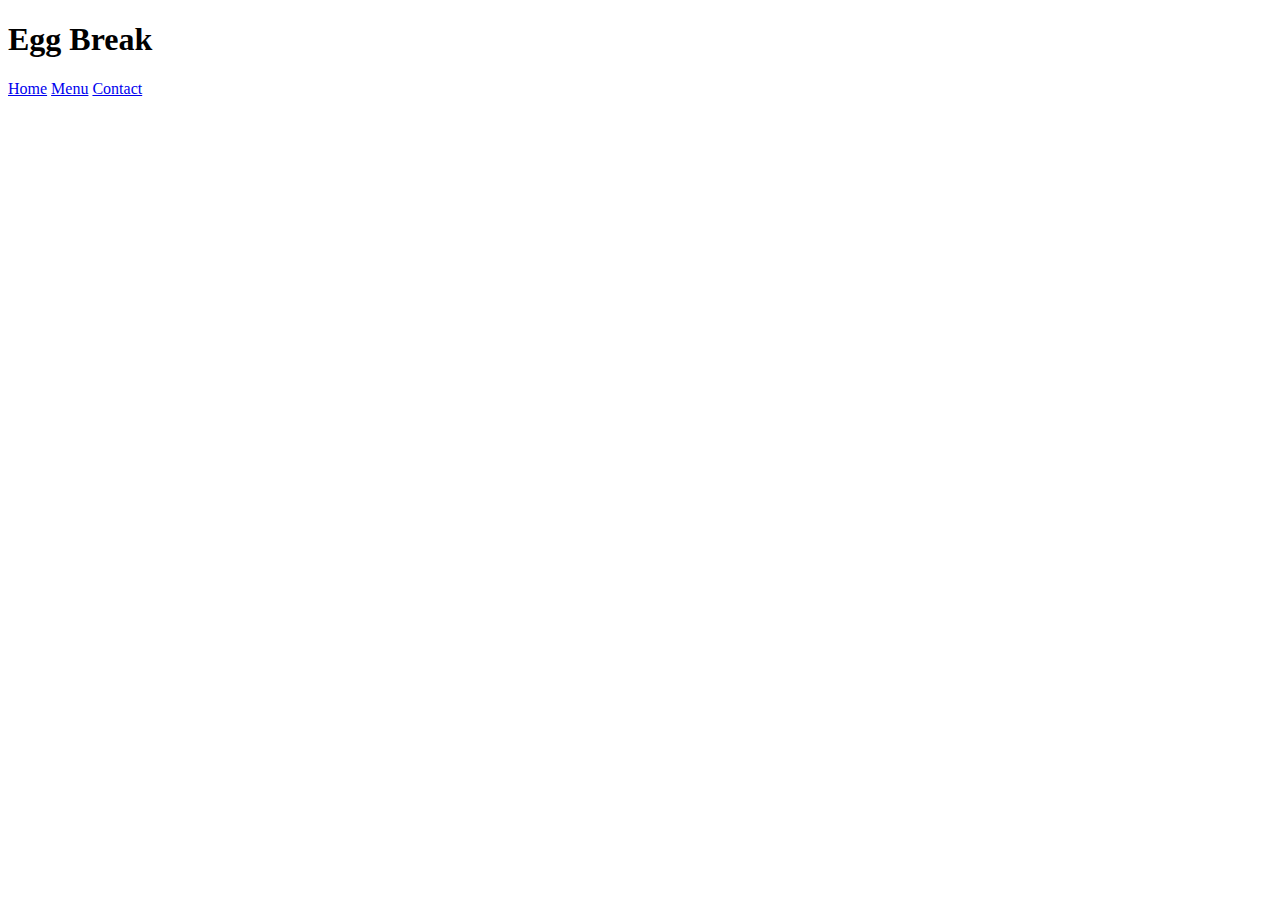
==== eggBreak/index.html @ cedcee8e "Add files via upload" ====
<!Doctype html>
<!--
    Name: Joe Barrett
    Date Created: 12.05.20
    Most Recent Revision: 12.05.20
-->
<html lang="en">
    <head>
        <title>Home Page</title>
    </head>

    <body>
        <header>
            <h1>Egg Break</h1>
        </header>
        <nav>
            <a href="index.html">Home</a>
            <a href="menu.html">Menu</a>
            <a href="contact.html">Contact</a>
        </nav>

        <footer>
            
        </footer>
    </body>
</html>
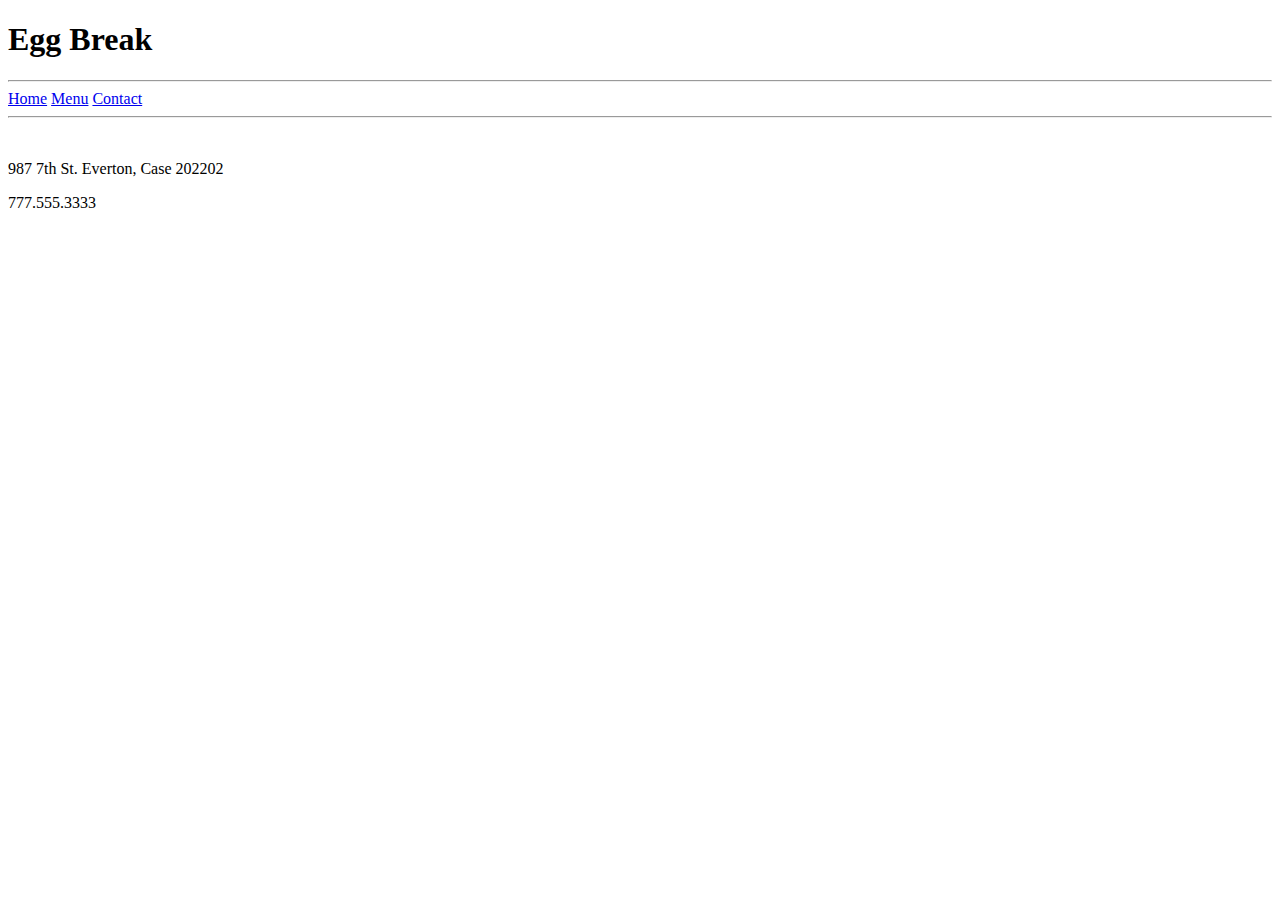
==== commit 085ffe7b: "major update; add footer details, create menu, hr around the nav links" ====
--- a/eggBreak/index.html
+++ b/eggBreak/index.html
@@ -13,14 +13,18 @@
         <header>
             <h1>Egg Break</h1>
         </header>
+        <hr>
         <nav>
             <a href="index.html">Home</a>
             <a href="menu.html">Menu</a>
             <a href="contact.html">Contact</a>
         </nav>
+        <hr>
+        <img>
 
         <footer>
-            
+            <p>987 7th St. Everton, Case 202202</p>
+            <p>777.555.3333</p>  
         </footer>
     </body>
 </html>